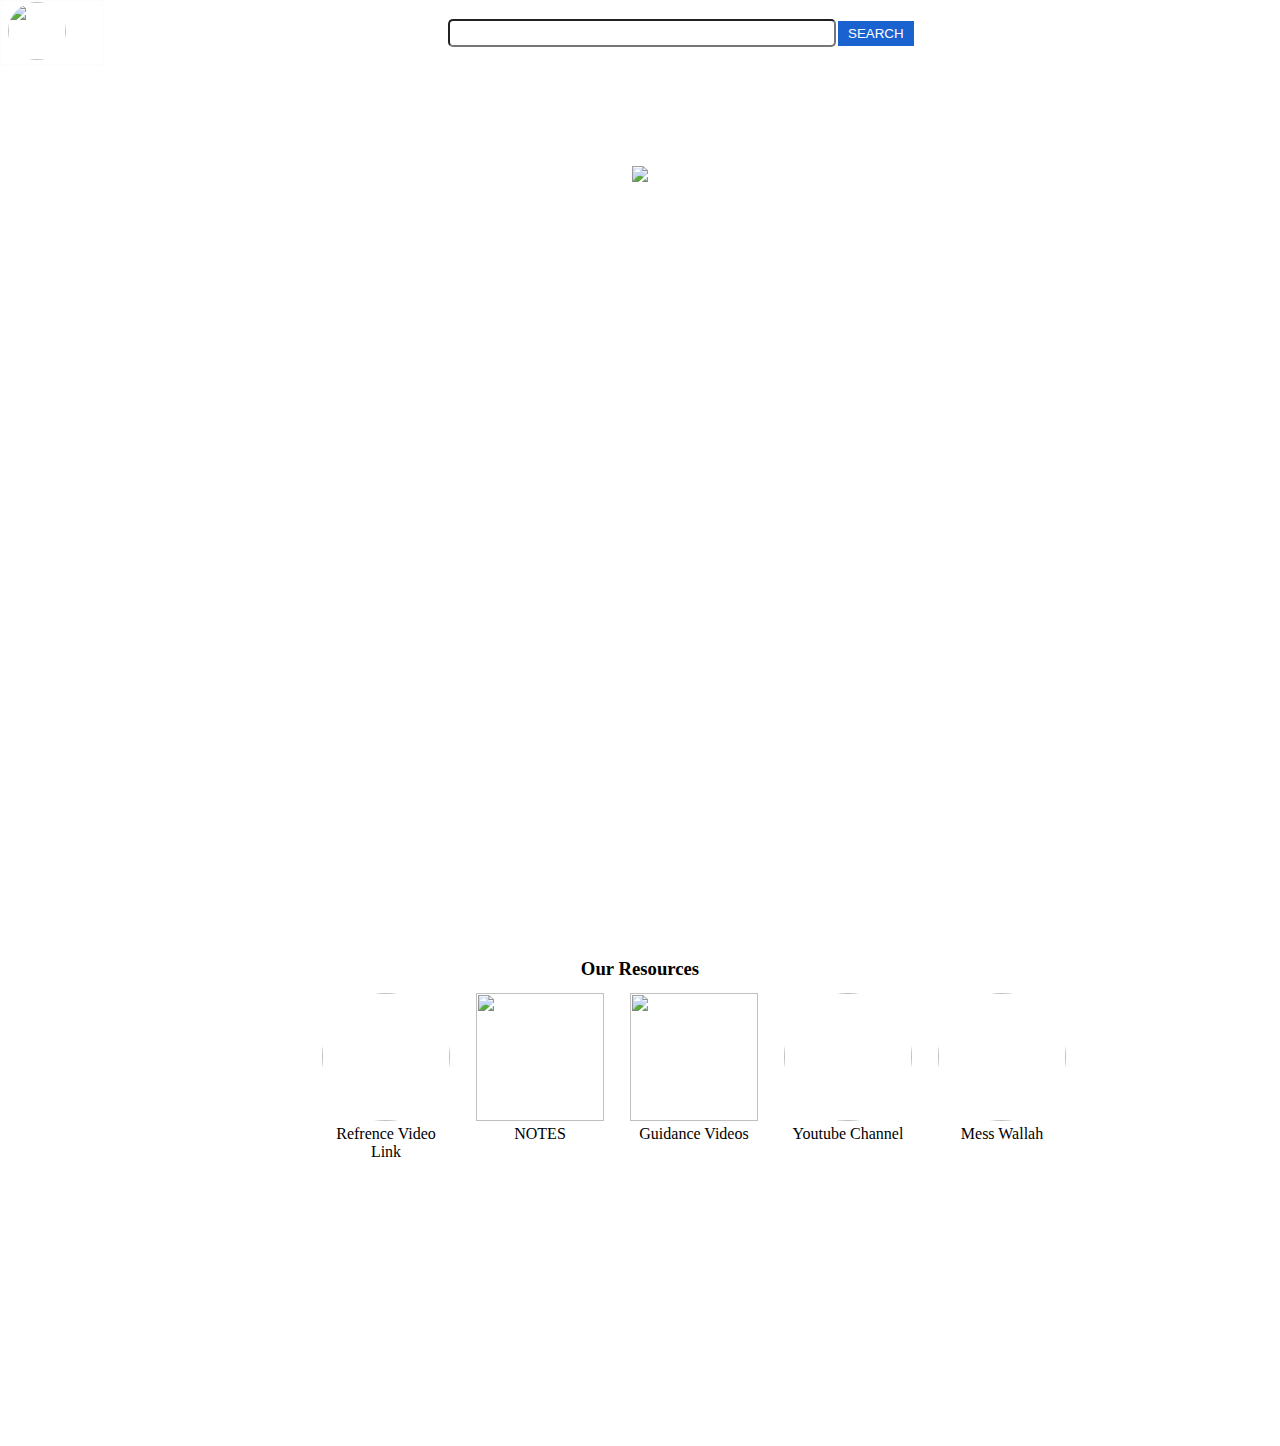
==== index.html @ 2d83362b "Add files via upload" ====
<!DOCTYPE html>
<html lang="en">

<head>
    <meta charset="UTF-8">
    <meta http-equiv="X-UA-Compatible" content="IE=edge">
    <meta name="viewport" content="width=device-width, initial-scale=1.0">
    <title>mht cet rankers</title>
    <link rel="stylesheet" href="front.css">
    <script src="index.js"></script>
</head>

<body>
    <header>
        <nav>
            <div class="logo"><div class="log"><img src="https://yt3.googleusercontent.com/NGO3FdfXYW6zbzqZq_uBuEpupkeYKhBsFVrWmK-CUiYEg2idthiJoD1tULTjwKDm7VuaOCy9lQ=s900-c-k-c0x00ffffff-no-rj"</div>
            </div>
            <ul>
                <li>
                    <a href="index.html">home</a>

                </li>
                <li>
                    <a href="about.html">about</a>
                </li>
                <li>
                    <a href="contact.html">contact</a>
                </li>
            </ul>
            <div class="search">
                <input type="text" name="" id="">   
                <button class="ert">SEARCH</button>
            </div>
        </nav>
    </header>

    <main>
        <div class="container">
            <center>
                <div class="img"><a href="https://engg.kkwagh.edu.in" target="_mian"><img
                            src="pdf/logo.png"></a>
            </center>
        </div>
        </div>
        <center>
            <h3>our resources</h3>
        </center>
        <div class="bdy">

            <div class="ig"><a href="videos.html"><img
                    src=https://images.unsplash.com/photo-1611162616475-46b635cb6868?ixlib=rb-4.0.3&ixid=M3wxMjA3fDB8MHxzZWFyY2h8Mnx8eW91dHViZSUyMGNvdmVyfGVufDB8fDB8fHww&w=1000&q=80></a>
                <div class="lines">
                    Refrence video link
                </div>
            </div>
            <div class="ige"><a href="notes.html"><img
                        src=https://image.winudf.com/v2/image1/dG9vbC5ub3RlcGFkLm5vdGVzLm5vdGVib29rc19pY29uXzE2MzI3MzkyMTNfMDM2/icon.png?fakeurl=1&h=240&type=webp></a>
                <div class="lines">
                    NOTES
                </div>
            </div>
            <div class="ige"><a href="guidance.html"><img
                        src=https://play-lh.googleusercontent.com/UeTD5pRl1-blZAEMiSe5kRVxJ03QGKCH6ncoGXq3Hn39RVeCD9PoF1bVaPVPwoxT_Uk></a>
                <div class="lines">
                    Guidance Videos
                </div>
            </div>
            <div class="ig"><a href="https://youtube.com/@Vakky778"><img
                    src=https://yt3.googleusercontent.com/NGO3FdfXYW6zbzqZq_uBuEpupkeYKhBsFVrWmK-CUiYEg2idthiJoD1tULTjwKDm7VuaOCy9lQ=s900-c-k-c0x00ffffff-no-rj></a>
                <div class="lines">
                    Youtube Channel
                </div>
            </div>
            <div class="ig"><a href="mess.html"><img
                src=https://static.toiimg.com/thumb/49183777.cms?resizemode=4&width=800></a>
        <div class="lines">
          Mess Wallah
        </div>
    </div>
        </div>
</main>
        <footer>
            <p class="ts">copyrigyht &copy;mht cet rankers.com</p>
        </footer>
</body>

</html>
---- front.css ----
@import url('https://fonts.googleapis.com/css2?family=Comic+Neue:ital,wght@0,700;1,700&family=Lato&display=swap');

@import url('https://fonts.googleapis.com/css2?family=Comic+Neue:ital,wght@0,700;1,700&family=Kanit:wght@600&family=Lato&display=swap');



* {
    margin: 0;
    padding: 0;
    text-transform: capitalize;
    
}

.ts {
    text-align: center;
    color: white;
}

footer {
   background-image: url(https://encrypted-tbn0.gstatic.com/images?q=tbn:ANd9GcSZjgqL9ZEgPWykcKgYR_NbUfPaOYDNLGOsriYs3aV2GE2s9puWY1FLZK7Df_0FNW3BYa0&usqp=CAU);
    height: 70px;
    display: flex;
    justify-content: center;
    align-items: center;
    font-family: 'Lato', sans-serif;

}
/* main{
    height: 200vh;
} */
header {
    height: 58px;
    background-image: url(https://encrypted-tbn0.gstatic.com/images?q=tbn:ANd9GcSZjgqL9ZEgPWykcKgYR_NbUfPaOYDNLGOsriYs3aV2GE2s9puWY1FLZK7Df_0FNW3BYa0&usqp=CAU);
    font-family: 'Lato', sans-serif;
    /* position: sticky;
    top: 0; */
}

nav {
    display: flex;
}

nav ul li {
    list-style-type: none;
    padding: 0 20px;

}

nav ul li a {
    color: white;
    text-decoration: none;
    /* padding: 0 40px; */
}

nav ul li a:hover {
    color: rgb(6, 6, 6);
    font: weight 100px;
    ;
    font-size: 25px;
    border: 2px solid white;
}

nav ul {
    display: flex;
    justify-content: flex-start;
    align-items: center;
    height: 58px;
    padding: 0 45px;
}

.logo {
    color: rgb(255, 255, 255);
    display: flex;
    /* font-family: 'Kanit', sans-serif; */
    ;
    align-items: center;
    width: 88px;
    padding: 0 6px;
    font-size: 19px;
    text-transform: capitalize;
}
.log img{
    height: 58px;
    width: 58px;
    border-radius: 50%;
}
.log img:hover{
    height: 75px;
    width: 75px;
    animation-name: animatekkwagh;
    animation-duration: 5s;
    animation-iteration-count: infinite;
    animation-timing-function: ease-out;
}

.container {
    /* min-height: calc(100vh -58px -50px); */
    /* background-color: black;
    color: aliceblue; */
    height: 100vh;
    width: 100vw;
    /* background-color: rgba(190, 48, 181, 0.098); */
    background-image: url(https://images.shiksha.com/mediadata/images/1488181886phptzvSEq.jpeg);
    background-repeat: no-repeat;
    background-size: cover;
}

.search {
    display: flex;
    align-items: center;
    /* width: 1000px;
    height: 23px; */
}

.search input {
    width: 30vw;
    height: 24px;
    border-radius: 5px;
}

.ert {
    padding: 5px 10px;
    color: white;
    background-color: rgb(25, 98, 207);
    border: 2px solid white;
    cursor: pointer;
}

.ert:hover {
    font-size: 15px;
    font-weight: 100;
    color: black;
}

.logo:hover {
    border: 2px dotted rgb(252, 250, 250);
  
}

.img {
    position: relative;
    top: 108px;
    animation-name:animatekkwagh;
    animation-duration: 7s;
    animation-iteration-count: 1;
    animation-timing-function: ease-out;

}



@keyframes animatekkwagh {
    from {
        rotate: 0deg;
    }

    to {
        rotate: 360deg;

    }
}

.body {

    height: 50vh;
}

.bdy {

    max-width: 40vw;
    height: 44vh;
    margin: auto;
    display: flex;
    /* justify-content: center;
        align-items: center; */
}

.ig img {
    position: relative;
    height: 128px;
    width: 128px;
    border-radius: 50%;
    /* margin: 0px 17px; */
    /* left: 56px; */
}

.lines {
    text-align: center;
}

.ig {
    width: 10vw;
    display: inline flex;
    flex-direction: column;
    position: relative;
    margin: 13px;
  right: 75px;
}
.ige{
    width: 10vw;
    display: inline flex;
    flex-direction: column;
    position: relative;
    margin: 13px;
  right: 75px;
}
.ige img {
    position: relative;
    height: 128px;
    width: 128px;
}


.l {
    text-align: center;
    
}

   


/* from this onward css for videos.html will be working */
.cont{
    height: 100vh;
    width: 100vw;
    
}
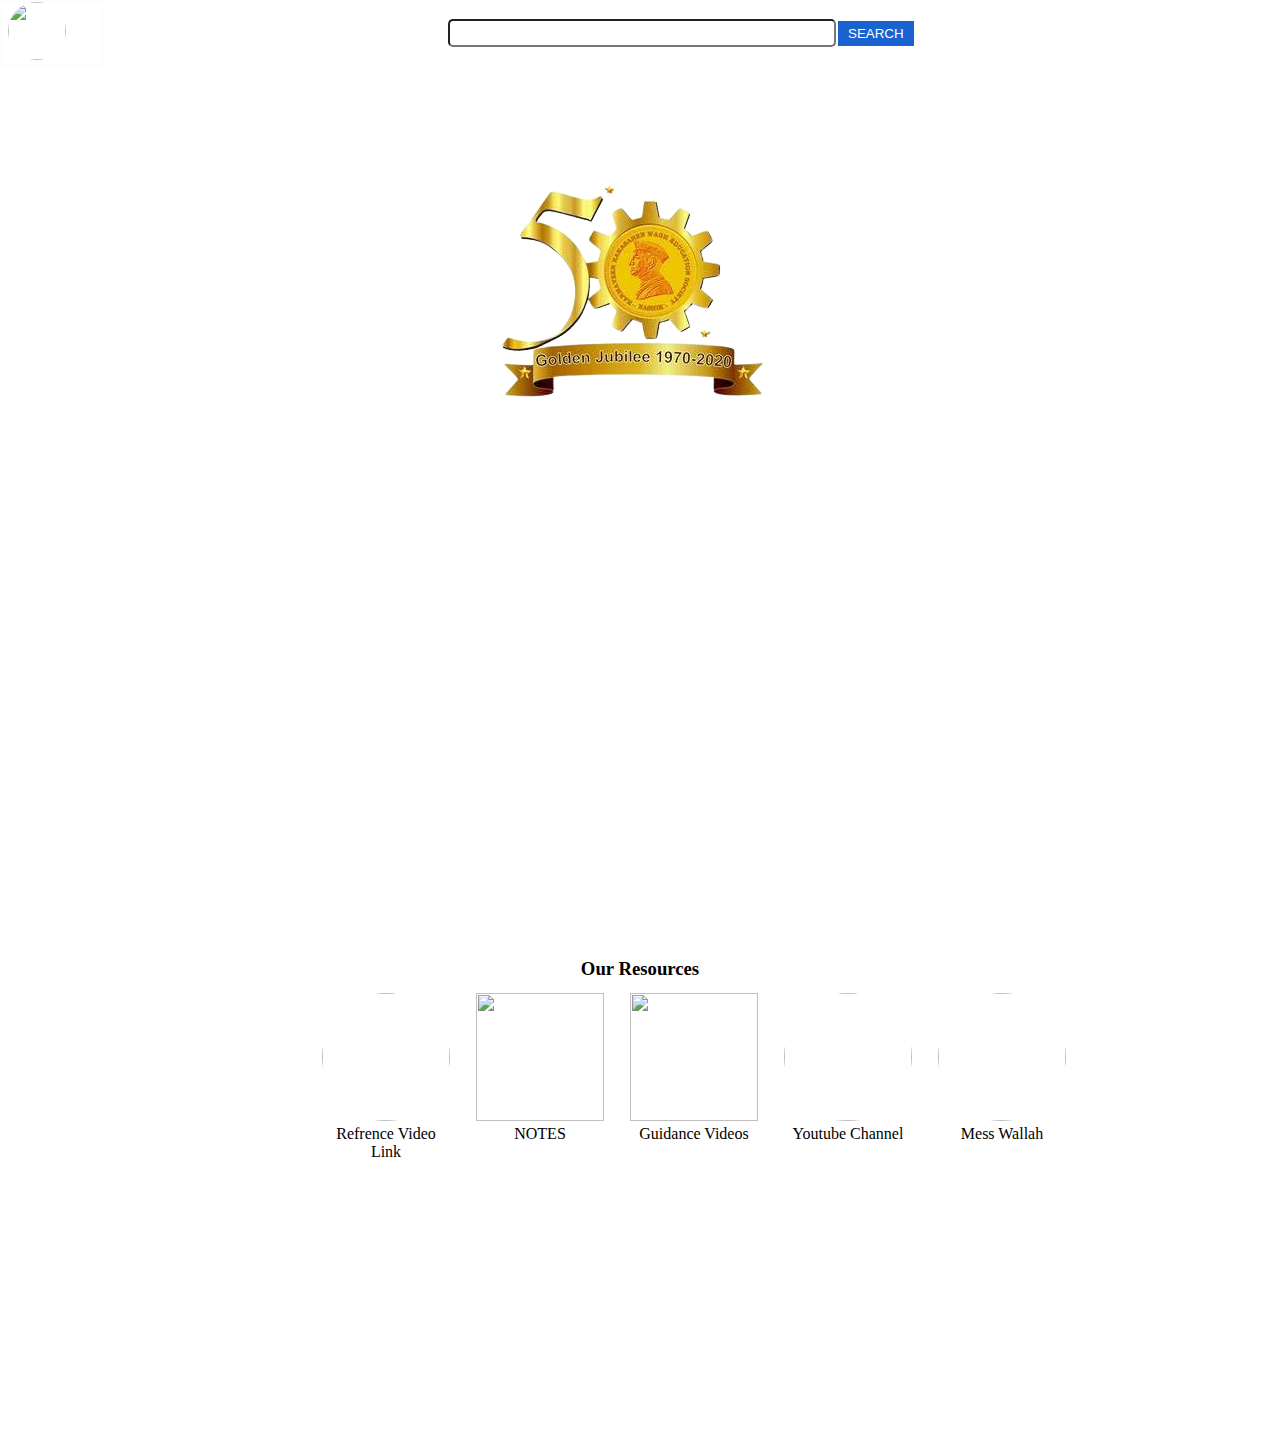
==== commit f5ef9516: "Update index.html" ====
--- a/index.html
+++ b/index.html
@@ -38,7 +38,7 @@
         <div class="container">
             <center>
                 <div class="img"><a href="https://engg.kkwagh.edu.in" target="_mian"><img
-                            src="pdf/logo.png"></a>
+                            src="logo.png"></a>
             </center>
         </div>
         </div>
